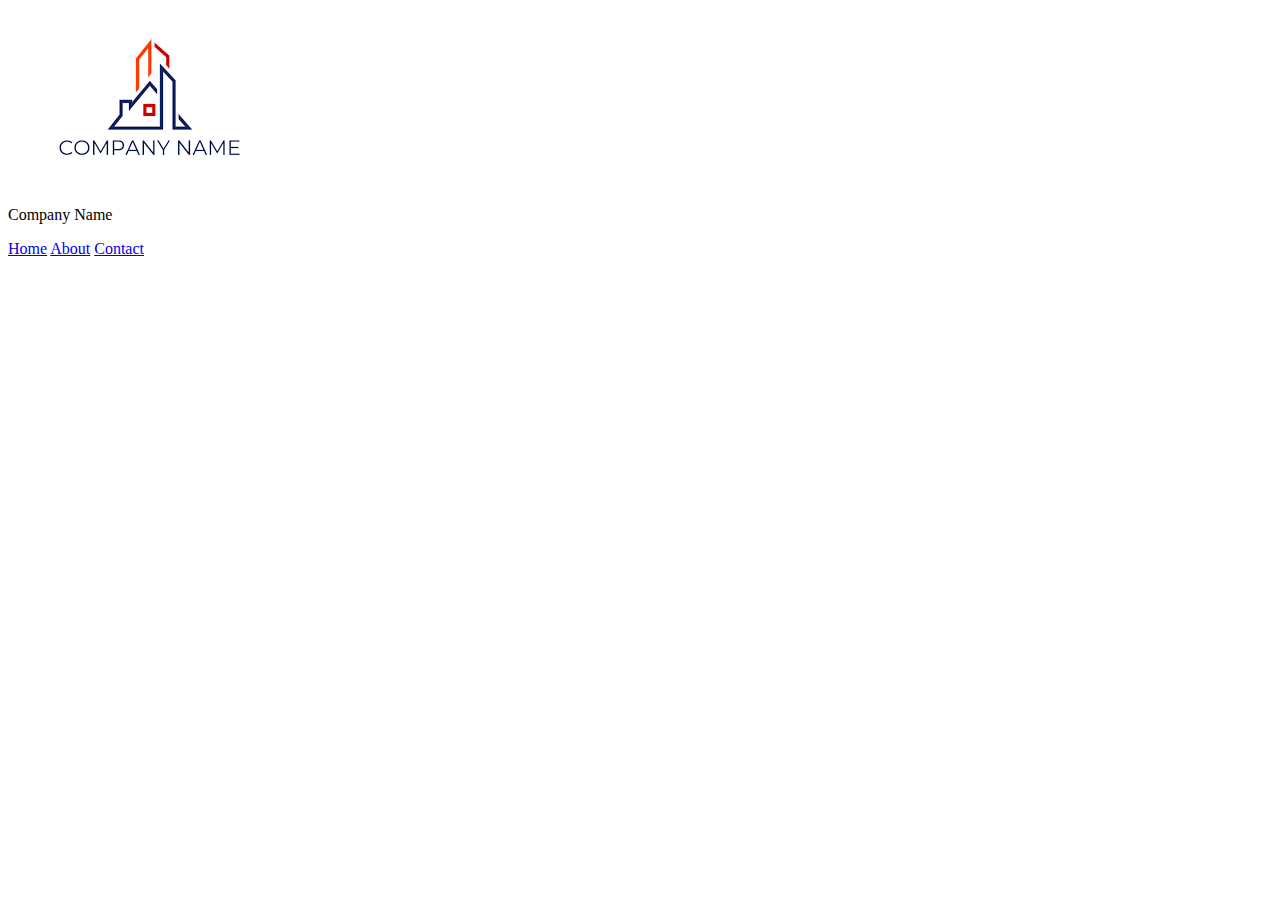
==== index.html @ 7758f3c2 "initial setup" ====
<!DOCTYPE html>
<html lang="en">
<head>
    <meta charset="UTF-8">
    <meta name="viewport" content="width=device-width, initial-scale=1.0">
    <title>My Company</title>
    <link rel="stylesheet" href="index.css">
</head>
<body>
    <header>
        <div class="logo">
            <a href="./index.html">
                <img src="[data-uri]" alt="Company Logo">
            </a>
            <p>Company Name</p>
        </div>
        <nav id="nav-items">
            <a href="./index.html">Home</a>
            <a href="./about.html">About</a>
            <a href="./contact.html">Contact</a>
        </nav>
    </header>
    <main>

    </main>
    <footer></footer>
</body>
</html>
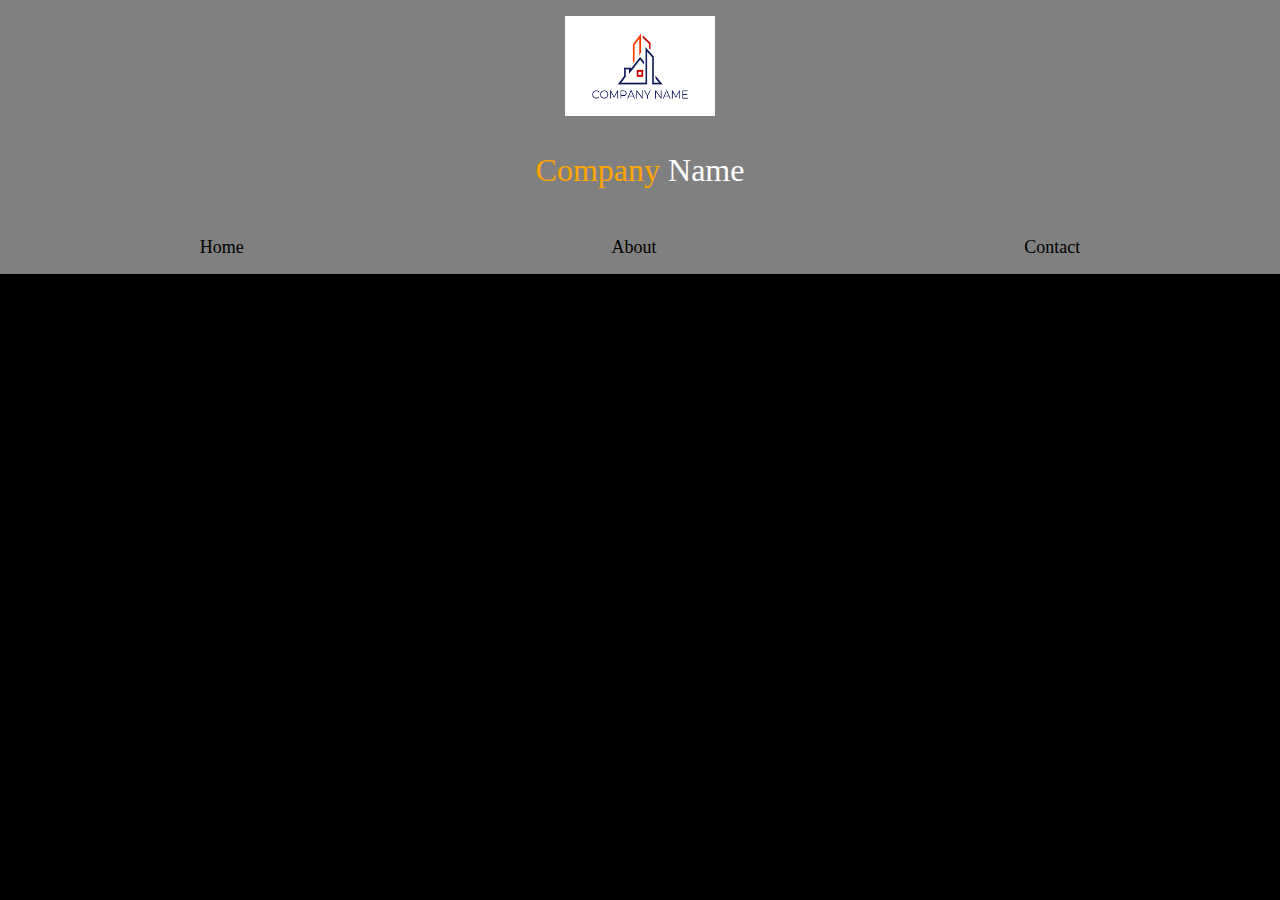
==== commit 1853a200: "second" ====
--- a/index.html
+++ b/index.html
@@ -10,14 +10,18 @@
     <header>
         <div class="logo">
             <a href="./index.html">
-                <img src="[data-uri]" alt="Company Logo">
+                <img src="[data-uri]" 
+                alt="Company Logo">
             </a>
-            <p>Company Name</p>
+            <p class="name">
+                <span class="company-text">Company</span>
+                <span class="name-text">Name</span>
+            </p>
         </div>
         <nav id="nav-items">
             <a href="./index.html">Home</a>
-            <a href="./about.html">About</a>
-            <a href="./contact.html">Contact</a>
+            <a href="./pages/about.html">About</a>
+            <a href="./pages/contact.html">Contact</a>
         </nav>
     </header>
     <main>
--- a/index.css
+++ b/index.css
@@ -0,0 +1,35 @@
+body {
+  margin: 0;
+  background-color: black;
+}
+
+header {
+  background-color: grey;
+  padding: 16px;
+  text-align: center;
+}
+header .logo {
+  margin-bottom: 48px;
+}
+header .logo img {
+  width: 150px;
+  height: 100px;
+}
+header .logo .name {
+  font-size: 32px;
+}
+header .logo .name .company-text {
+  color: orange;
+}
+header .logo .name .name-text {
+  color: white;
+}
+header #nav-items {
+  display: flex;
+  justify-content: space-around;
+  font-size: 18px;
+}
+header #nav-items a {
+  text-decoration: none;
+  color: black;
+}/*# sourceMappingURL=index.css.map */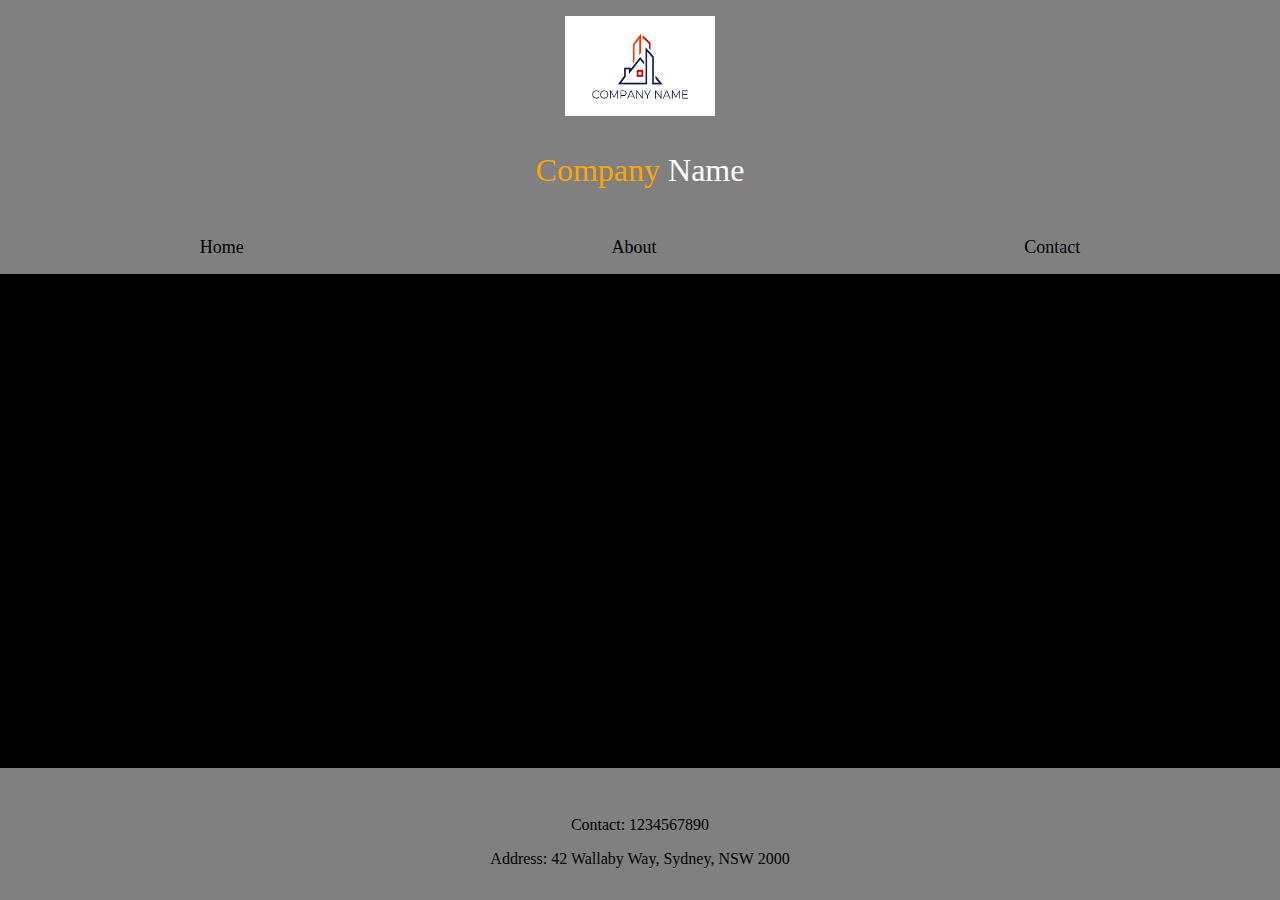
==== commit 63321861: "add footer" ====
--- a/index.html
+++ b/index.html
@@ -5,6 +5,13 @@
     <meta name="viewport" content="width=device-width, initial-scale=1.0">
     <title>My Company</title>
     <link rel="stylesheet" href="index.css">
+    <link
+            rel="stylesheet"
+            href="https://cdnjs.cloudflare.com/ajax/libs/font-awesome/6.4.2/css/all.min.css"
+            integrity="sha512-z3gLpd7yknf1YoNbCzqRKc4qyor8gaKU1qmn+CShxbuBusANI9QpRohGBreCFkKxLhei6S9CQXFEbbKuqLg0DA=="
+            crossorigin="anonymous"
+            referrerpolicy="no-referrer"
+        />
 </head>
 <body>
     <header>
@@ -27,6 +34,25 @@
     <main>
 
     </main>
-    <footer></footer>
+    <footer>
+        <div class="socialmedia">
+            <a href="https://www.facebook.com" target="_blank">
+                <i class="fa-brands fa-facebook"></i>
+            </a>
+            <a href="https://www.instagram.com" target="_blank">
+                <i class="fa-brands fa-instagram"></i>
+            </a>
+            <a href="https://www.github.com" target="_blank">
+                <i class="fa-brands fa-github"></i>
+            </a>
+            <a href="https://www.linkedin.com" target="_blank">
+                <i class="fa-brands fa-linkedin"></i>
+            </a>
+        </div>
+        <div class="info">
+            <p>Contact: 1234567890</p>
+            <p>Address: 42 Wallaby Way, Sydney, NSW 2000</p>
+        </div>
+    </footer>
 </body>
 </html>--- a/index.css
+++ b/index.css
@@ -1,6 +1,10 @@
 body {
   margin: 0;
   background-color: black;
+  min-height: 100vh;
+  display: flex;
+  flex-direction: column;
+  justify-content: space-between;
 }
 
 header {
@@ -32,4 +36,22 @@
 header #nav-items a {
   text-decoration: none;
   color: black;
+}
+
+footer {
+  background-color: grey;
+  padding: 16px;
+  text-align: center;
+}
+footer .socialmedia {
+  display: flex;
+  justify-content: space-around;
+  margin-bottom: 32px;
+}
+footer .socialmedia a i {
+  font-size: 24px;
+  color: black;
+}
+footer .socialmedia .info {
+  color: black;
 }/*# sourceMappingURL=index.css.map */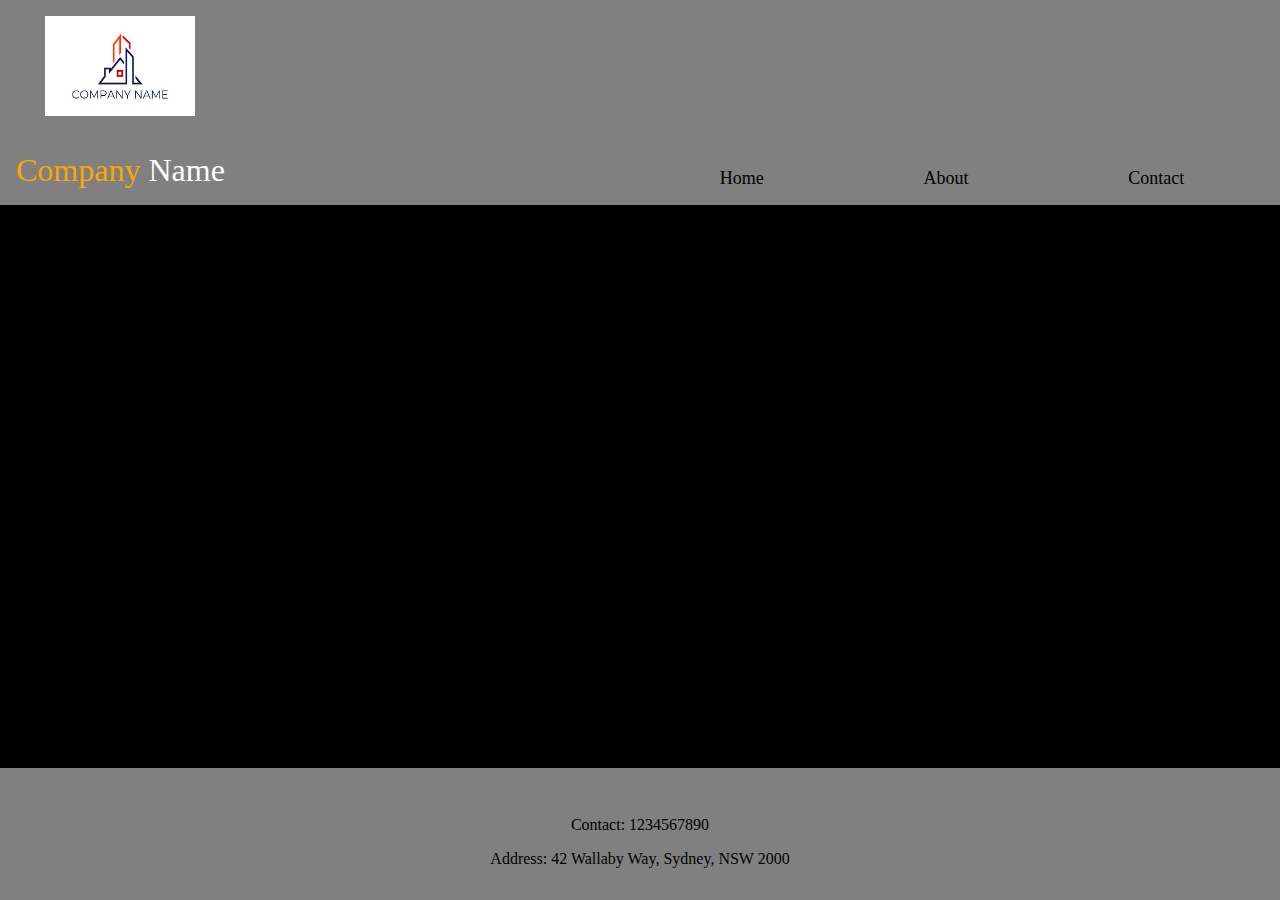
==== commit 7090bba8: "scss done" ====
--- a/index.html
+++ b/index.html
@@ -4,7 +4,7 @@
     <meta charset="UTF-8">
     <meta name="viewport" content="width=device-width, initial-scale=1.0">
     <title>My Company</title>
-    <link rel="stylesheet" href="index.css">
+    <link rel="stylesheet" href="./pages/home.css">
     <link
             rel="stylesheet"
             href="https://cdnjs.cloudflare.com/ajax/libs/font-awesome/6.4.2/css/all.min.css"
--- a/pages/home.css
+++ b/pages/home.css
@@ -0,0 +1,79 @@
+header {
+  background-color: grey;
+  padding: 16px;
+  text-align: center;
+}
+@media screen and (max-width: 600px) {
+  header .logo {
+    margin-bottom: 48px;
+  }
+}
+header .logo img {
+  width: 150px;
+  height: 100px;
+}
+header .logo .name {
+  font-size: 32px;
+}
+header .logo .name .company-text {
+  color: orange;
+}
+header .logo .name .name-text {
+  color: white;
+}
+header #nav-items {
+  display: flex;
+  justify-content: space-around;
+  font-size: 18px;
+}
+header #nav-items a {
+  text-decoration: none;
+  color: black;
+}
+
+@media screen and (min-width: 600px) {
+  header {
+    display: flex;
+    align-items: flex-end;
+    justify-content: space-between;
+  }
+  header .logo .name {
+    margin-bottom: 0;
+  }
+  header #nav-items {
+    width: 50%;
+  }
+}
+footer {
+  background-color: grey;
+  padding: 16px;
+  text-align: center;
+}
+footer .socialmedia {
+  display: flex;
+  justify-content: space-around;
+  margin-bottom: 32px;
+}
+footer .socialmedia a i {
+  font-size: 24px;
+  color: black;
+}
+footer .socialmedia .info {
+  color: black;
+}
+
+@media screen and (min-width: 600px) {
+  footer .socialmedia {
+    width: 50pc;
+    margin-left: auto;
+    margin-right: auto;
+  }
+}
+body {
+  margin: 0;
+  background-color: black;
+  min-height: 100vh;
+  display: flex;
+  flex-direction: column;
+  justify-content: space-between;
+}/*# sourceMappingURL=home.css.map */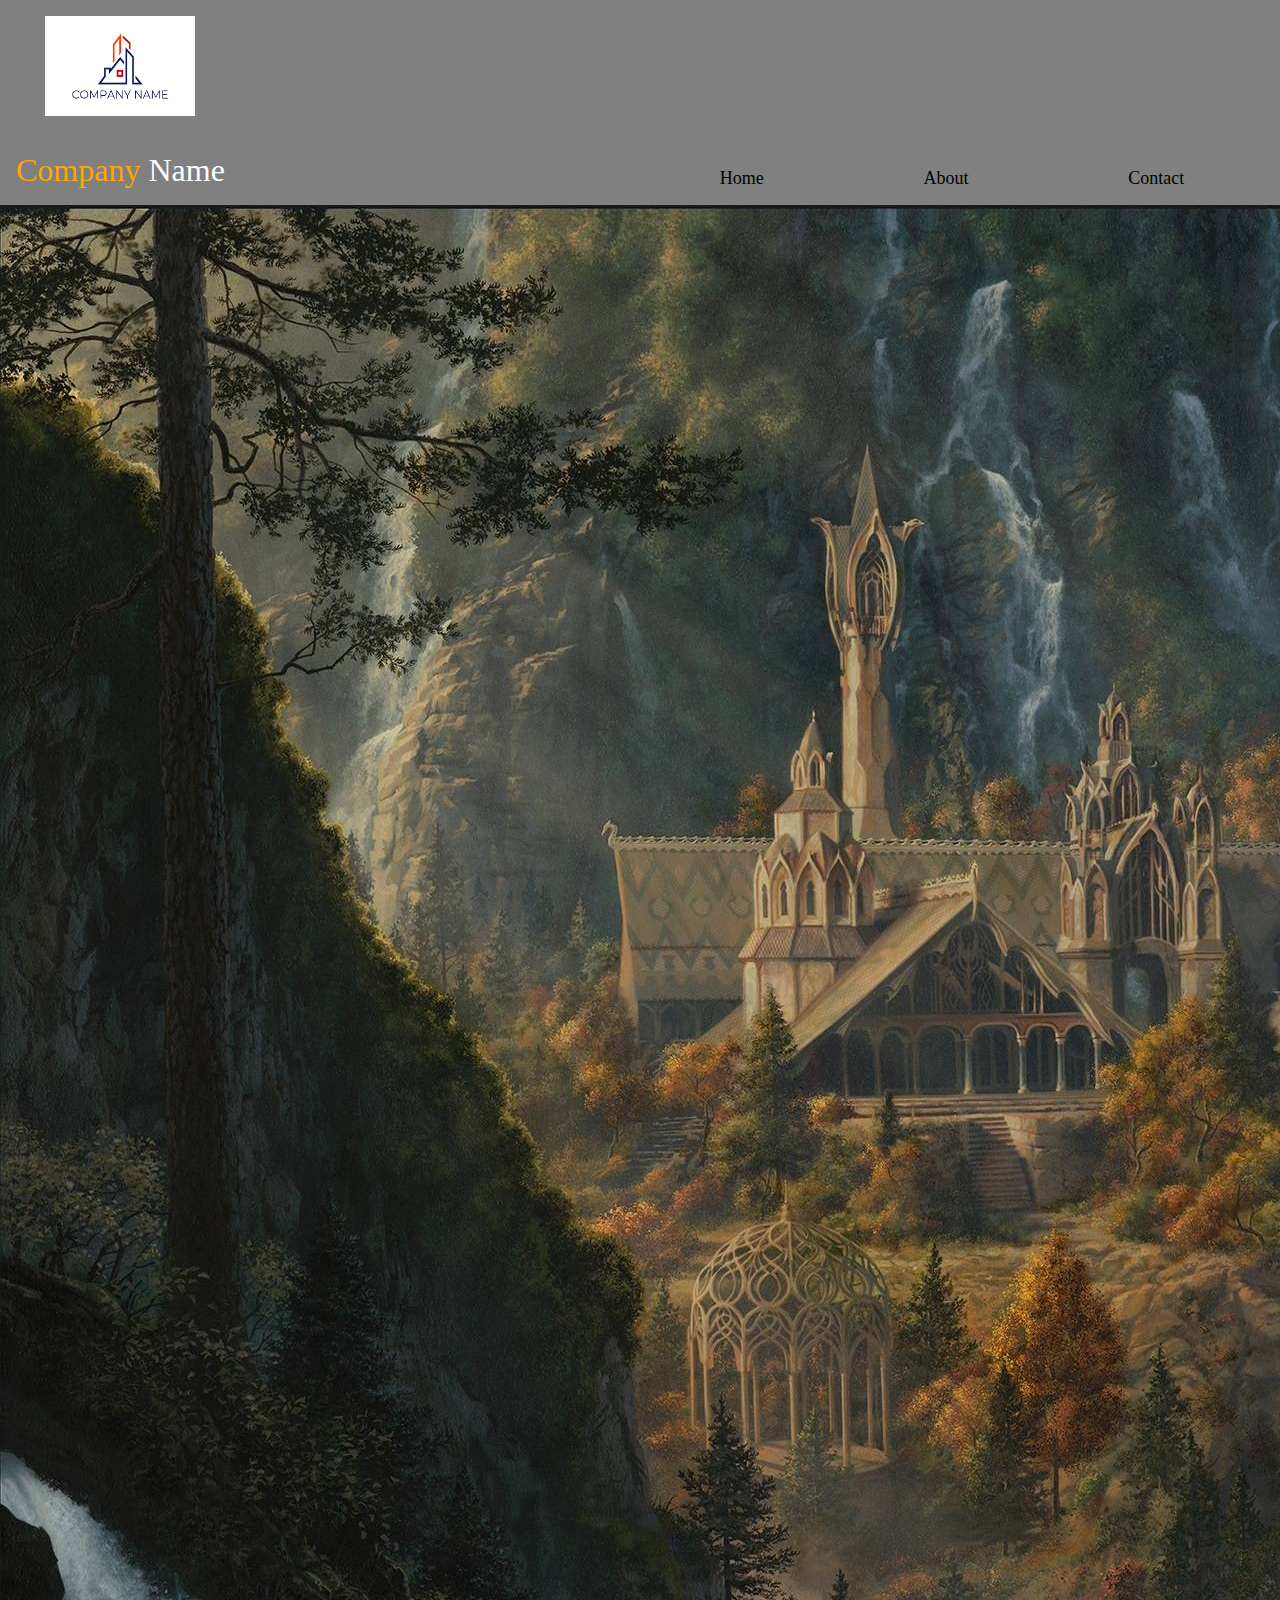
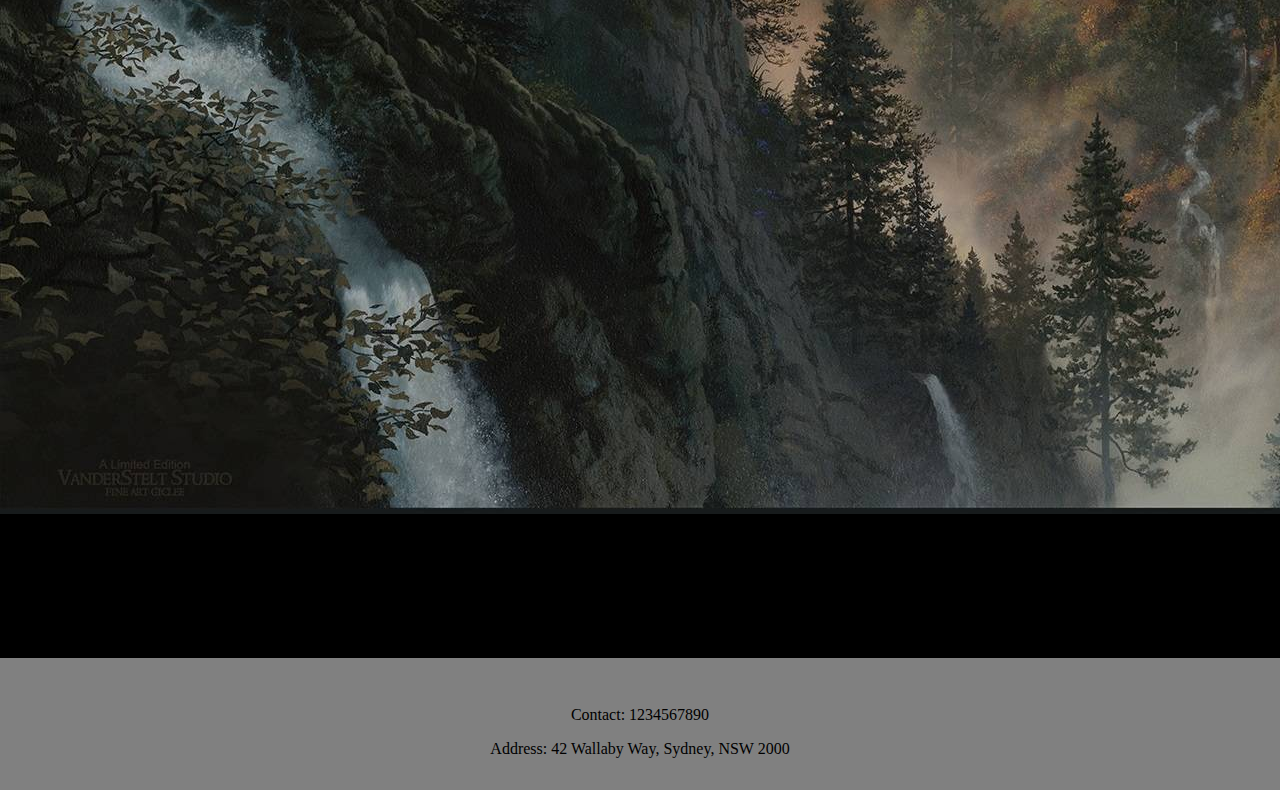
==== commit d9f1b1f0: "done" ====
--- a/index.html
+++ b/index.html
@@ -32,7 +32,36 @@
         </nav>
     </header>
     <main>
-
+        <section>
+            <div class="main-image">
+                <img src=".\images\download.jpg" alt="Main Image">
+            </div>
+            <div class="details">
+                <p>
+                Coder Academy is Lorem ipsum dolor sit amet consectetur
+                adipisicing elit. Accusantium maxime nihil reprehenderit
+                pariatur voluptatum iste facilis, quae odio qui dolorem quam
+                quod dolore delectus ratione. Suscipit, aut repellendus.
+                Dolorum, tempora. Lorem ipsum, dolor sit amet consectetur
+                adipisicing elit. Repellendus praesentium voluptatem eaque
+                non consequatur magnam et sed enim. Quaerat, ratione
+                voluptatum consequatur molestiae praesentium laborum quas?
+                Laboriosam atque ducimus minus? Lorem ipsum dolor sit amet
+                consectetur adipisicing elit. Vel a officia neque, cum nisi
+                aliquam quisquam ea dicta consequatur sequi, commodi,
+                architecto totam. Quaerat tenetur molestiae quas ducimus
+                natus aperiam? Lorem ipsum dolor sit amet consectetur
+                adipisicing elit. Iure repellendus doloremque aut? Aliquam
+                qui at autem voluptatum cupiditate veritatis, neque eveniet.
+                Dicta tempora ipsum nam blanditiis laudantium! Officiis,
+                omnis ipsam? Lorem ipsum dolor sit amet consectetur
+                adipisicing elit. Minima possimus fugiat voluptates
+                accusamus debitis dolor perspiciatis hic dolore perferendis,
+                excepturi a delectus ea vel, saepe adipisci incidunt tempora
+                facilis ipsa.
+                </p>
+            </div>
+        </section>
     </main>
     <footer>
         <div class="socialmedia">
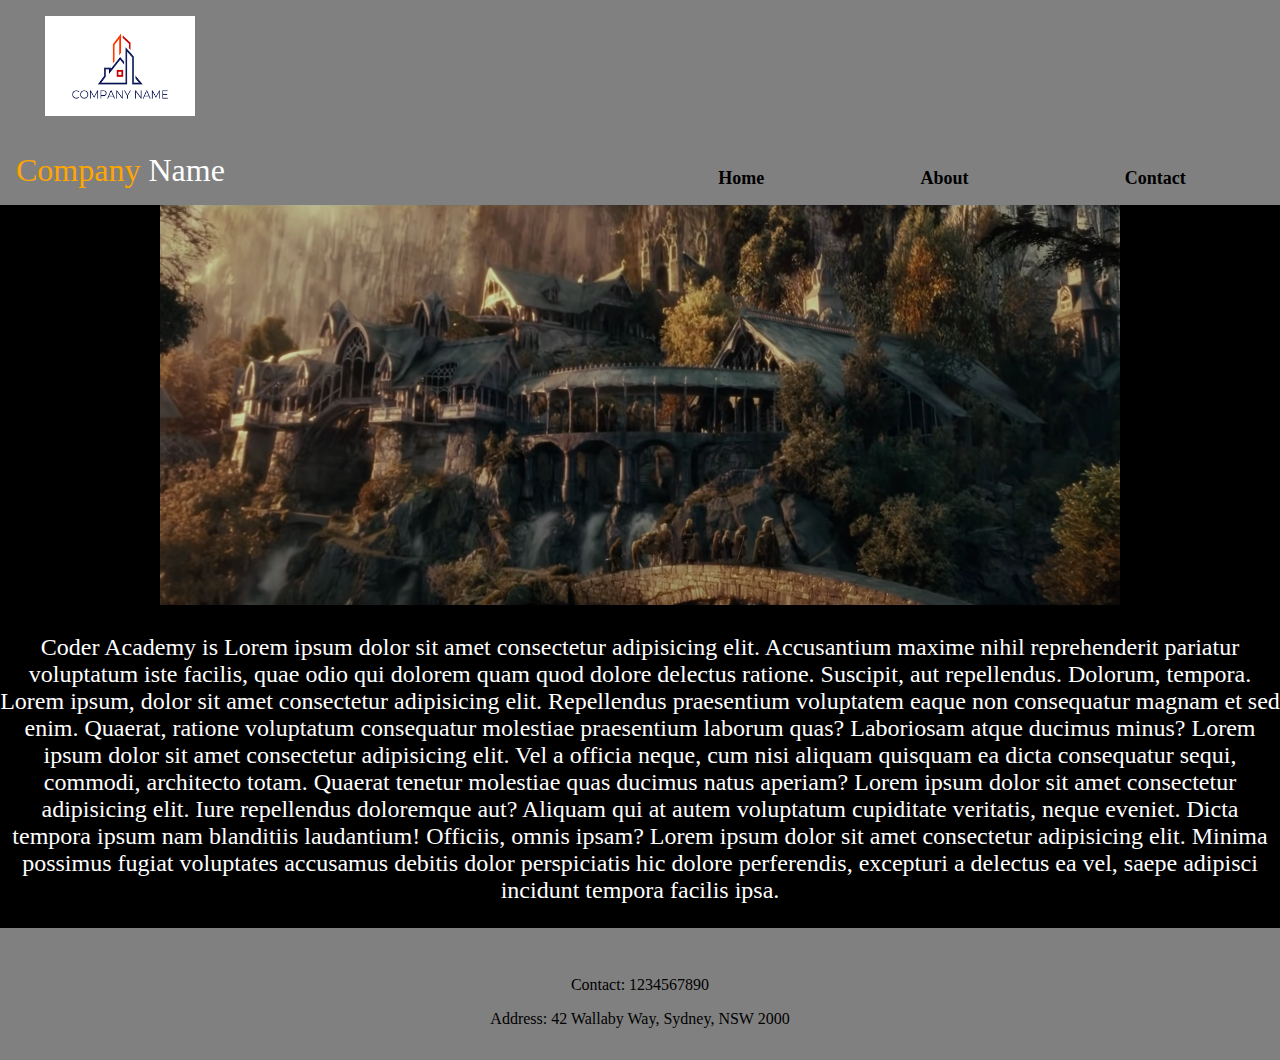
==== commit bf3041b0: "image fix" ====
--- a/index.html
+++ b/index.html
@@ -34,7 +34,7 @@
     <main>
         <section>
             <div class="main-image">
-                <img src=".\images\download.jpg" alt="Main Image">
+                <img src="./images/Untitled.png" alt="Main Image">
             </div>
             <div class="details">
                 <p>
--- a/pages/home.css
+++ b/pages/home.css
@@ -29,6 +29,7 @@
 header #nav-items a {
   text-decoration: none;
   color: black;
+  font-weight: bold;
 }
 
 @media screen and (min-width: 600px) {
@@ -55,11 +56,15 @@
   margin-bottom: 32px;
 }
 footer .socialmedia a i {
+  font-weight: bold;
   font-size: 24px;
   color: black;
 }
 footer .socialmedia .info {
   color: black;
+}
+footer .socialmedia .info p {
+  font-weight: bold;
 }
 
 @media screen and (min-width: 600px) {
@@ -76,4 +81,16 @@
   display: flex;
   flex-direction: column;
   justify-content: space-between;
+}
+
+main section {
+  align-items: center;
+  text-align: center;
+}
+main section .main-image img {
+  width: 75vw;
+}
+main section .details p {
+  font-size: 1.5em;
+  color: white;
 }/*# sourceMappingURL=home.css.map */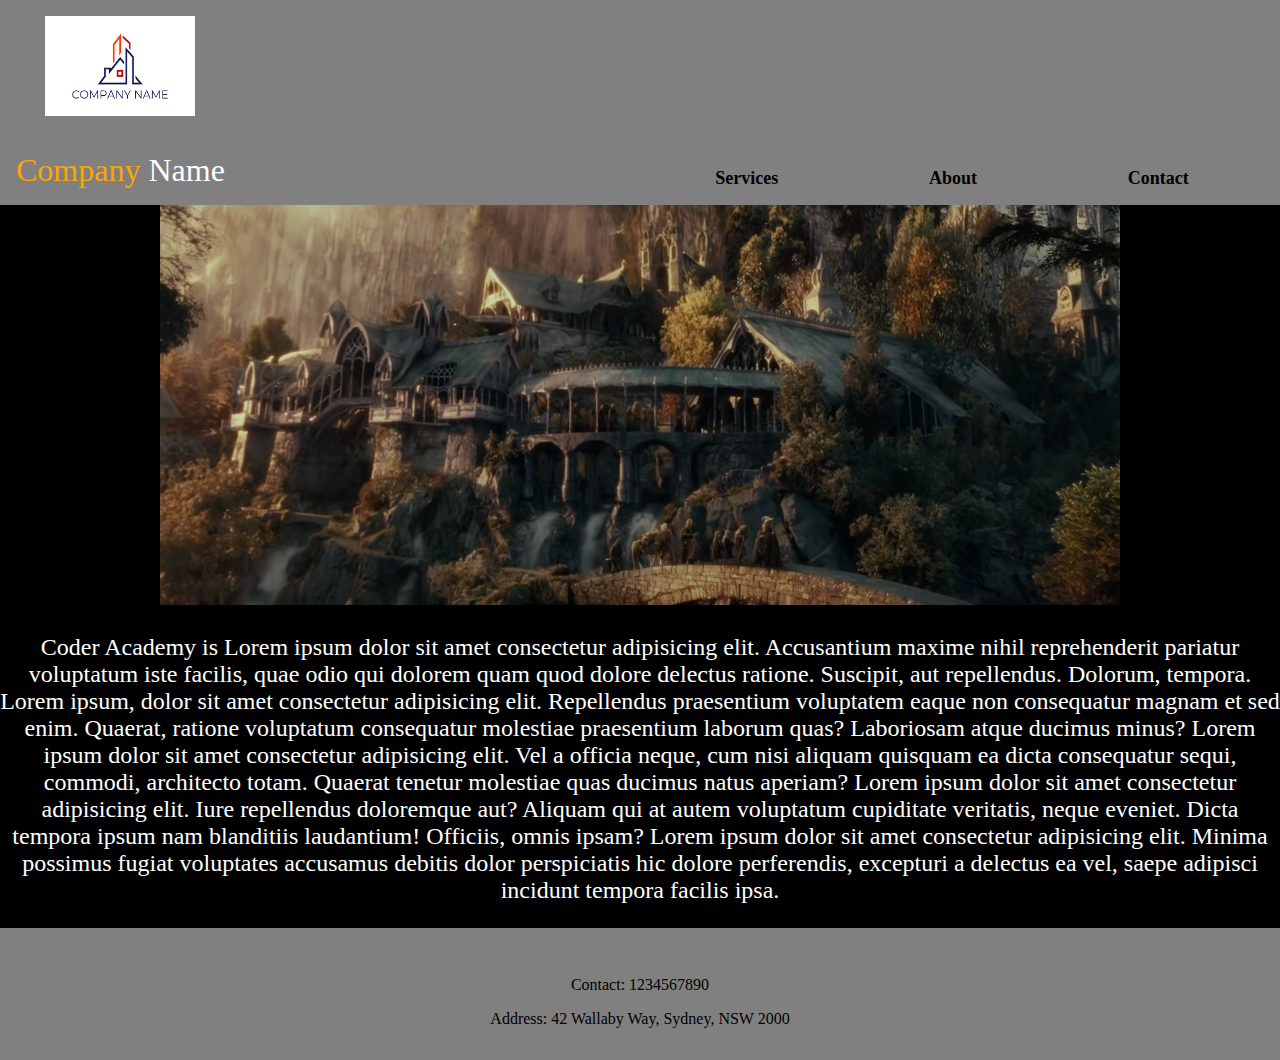
==== commit 2ef1bdb4: "services page" ====
--- a/index.html
+++ b/index.html
@@ -26,7 +26,7 @@
             </p>
         </div>
         <nav id="nav-items">
-            <a href="./index.html">Home</a>
+            <a href="./pages/services.html">Services</a>
             <a href="./pages/about.html">About</a>
             <a href="./pages/contact.html">Contact</a>
         </nav>
